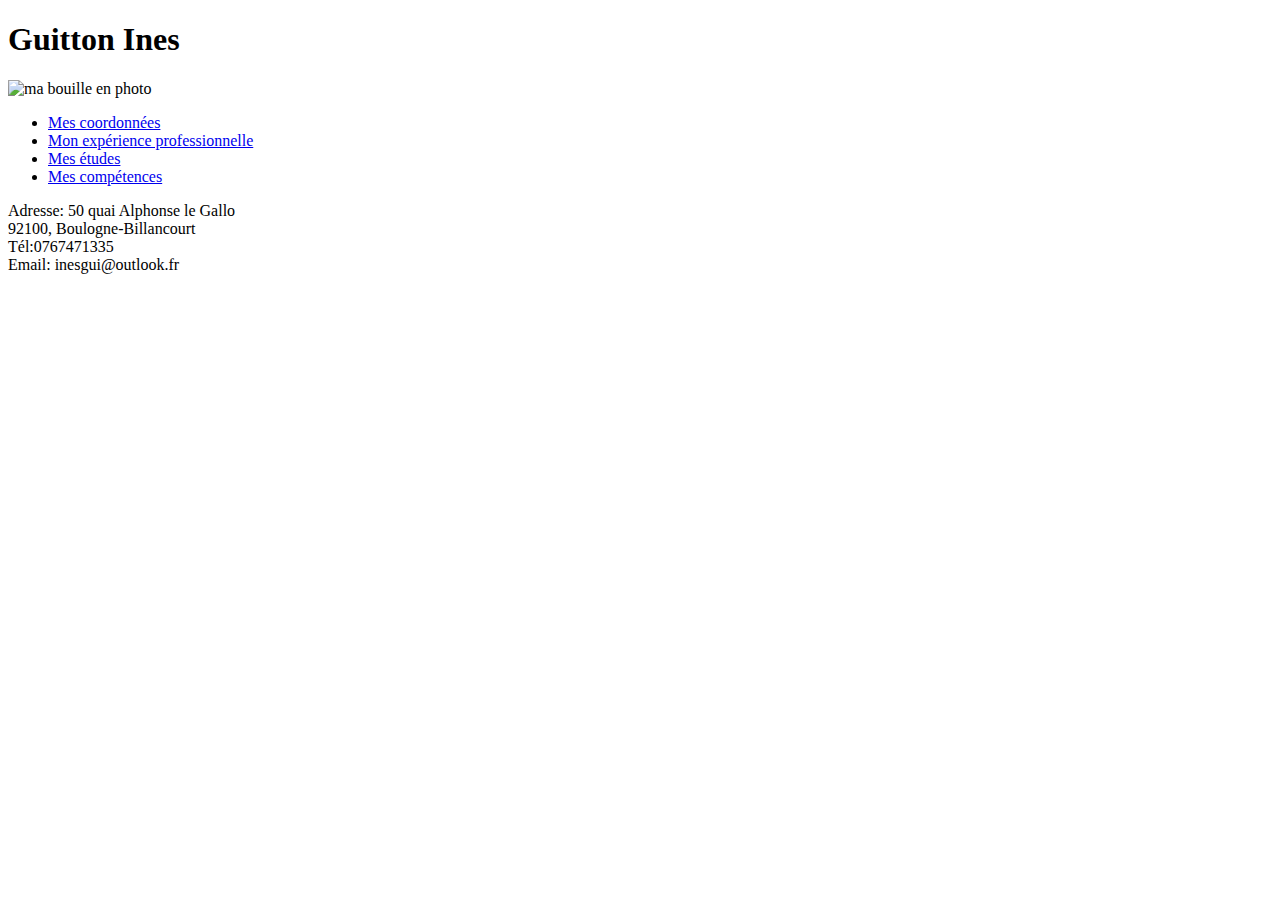
==== index.html @ a9a041b4 "Update and rename README.md to index.html" ====
<!DOCTYPE html>
<html>
	<head>
		<meta charset="utf-8" />
		<title>CV Ines Guitton</title>
		<link rel="stylesheet" href="monstyle.css">
	</head>
	<body>
		<h1>Guitton Ines</h1>
		<img id="photo" src="photo CV.jpg" alt="ma bouille en photo"><br>
			
		<ul>
			<nav>
				<li><a href="index.html"class="actuel">Mes coordonnées</a></li>
				<li><a href="experiences.html">Mon expérience professionnelle</a></li>
				<li><a href="etudes.html">Mes études</a></li>
				<li><a href="competences.html">Mes compétences</a></li>
			</nav>		
		</ul>
		<p>
		Adresse: 50 quai Alphonse le Gallo<br />
		92100, Boulogne-Billancourt<br />
		Tél:0767471335<br />
		Email: inesgui@outlook.fr</p>
	</body>
</html>
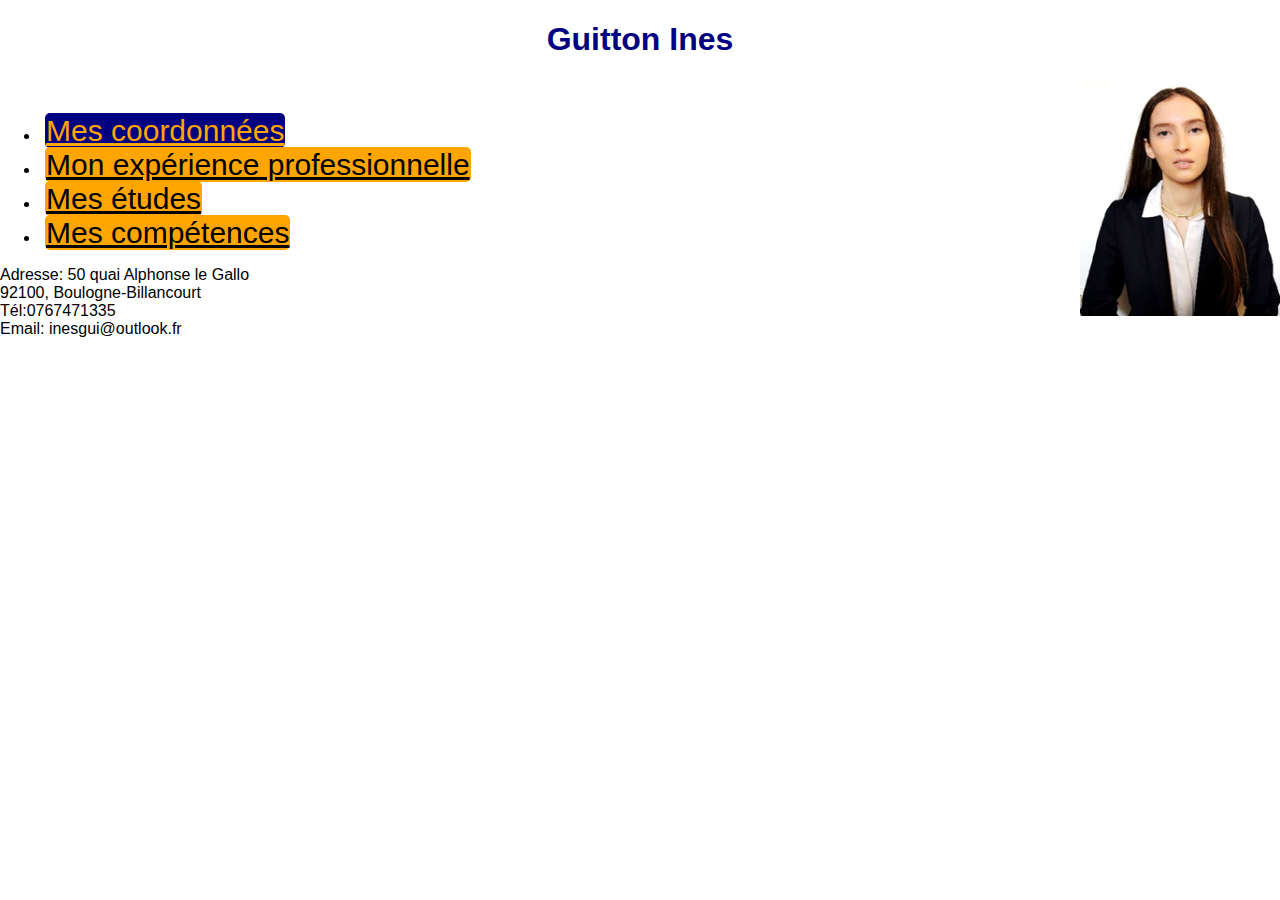
==== commit d80ffcc5: "Add files via upload" ====
--- a/index.html
+++ b/index.html
@@ -1,26 +1,26 @@
-<!DOCTYPE html>
-<html>
-	<head>
-		<meta charset="utf-8" />
-		<title>CV Ines Guitton</title>
-		<link rel="stylesheet" href="monstyle.css">
-	</head>
-	<body>
-		<h1>Guitton Ines</h1>
-		<img id="photo" src="photo CV.jpg" alt="ma bouille en photo"><br>
-			
-		<ul>
-			<nav>
-				<li><a href="index.html"class="actuel">Mes coordonnées</a></li>
-				<li><a href="experiences.html">Mon expérience professionnelle</a></li>
-				<li><a href="etudes.html">Mes études</a></li>
-				<li><a href="competences.html">Mes compétences</a></li>
-			</nav>		
-		</ul>
-		<p>
-		Adresse: 50 quai Alphonse le Gallo<br />
-		92100, Boulogne-Billancourt<br />
-		Tél:0767471335<br />
-		Email: inesgui@outlook.fr</p>
-	</body>
-</html>
+<!DOCTYPE html>
+<html>
+	<head>
+		<meta charset="utf-8" />
+		<title>CV Ines Guitton</title>
+		<link rel="stylesheet" href="monstyle.css">
+	</head>
+	<body>
+		<h1>Guitton Ines</h1>
+		<img id="photo" src="photo CV.jpg" alt="ma bouille en photo"><br>
+			
+		<ul>
+			<nav>
+				<li><a href="index.html"class="actuel">Mes coordonnées</a></li>
+				<li><a href="experiences.html">Mon expérience professionnelle</a></li>
+				<li><a href="etudes.html">Mes études</a></li>
+				<li><a href="competences.html">Mes compétences</a></li>
+			</nav>		
+		</ul>
+		<p>
+		Adresse: 50 quai Alphonse le Gallo<br />
+		92100, Boulogne-Billancourt<br />
+		Tél:0767471335<br />
+		Email: inesgui@outlook.fr</p>
+	</body>
+</html>--- a/monstyle.css
+++ b/monstyle.css
@@ -0,0 +1,70 @@
+html, body {
+ margin: 0;
+ padding: 0;
+ }
+body {
+ background-color: white; 
+ font-family: Verdana, sans-serif; 
+ font-size: 100%;
+ }
+h1 {
+ font-size: 200%; 
+ color: navy; 
+ text-align: center;
+ }
+h2 {
+ font-size: 150%; 
+ color: navy; 
+ padding-left: 15px;
+ }
+p,ul,li,td {
+ color: black; 
+ }
+nav a{
+		font-size: 30px;
+		border-style: solid;
+		margin: 5px;
+        padding: 1px;
+        border: none;
+        background-color: orange;
+        color: black;
+        border-radius: 5px;
+        cursor: pointer;
+        outline: none;
+        transition: 0.2s;
+      }
+
+nav a:hover{
+	  background-color: pink;
+      }
+nav a:active{
+	  background-color: white;
+      }
+nav a.actuel {
+		font-size: 30px;
+		border-style: solid;
+		margin: 5px;
+        padding: 1px;
+        border: none;
+        background-color: navy;
+        color: orange;
+        border-radius: 5px;
+        cursor: pointer;
+        outline: none;
+        transition: 0.2s;
+}
+#photo {
+	display: block;
+	float: right;
+	margin-left: 1em;
+	margin-bottom: 1em;
+	max-width: 200px;
+}
+
+#photo:hover {
+	max-width: 100%;
+	transition-property: max-width;
+	transition-duration: 1s;
+	transition-timing-function: ease;
+}
+
